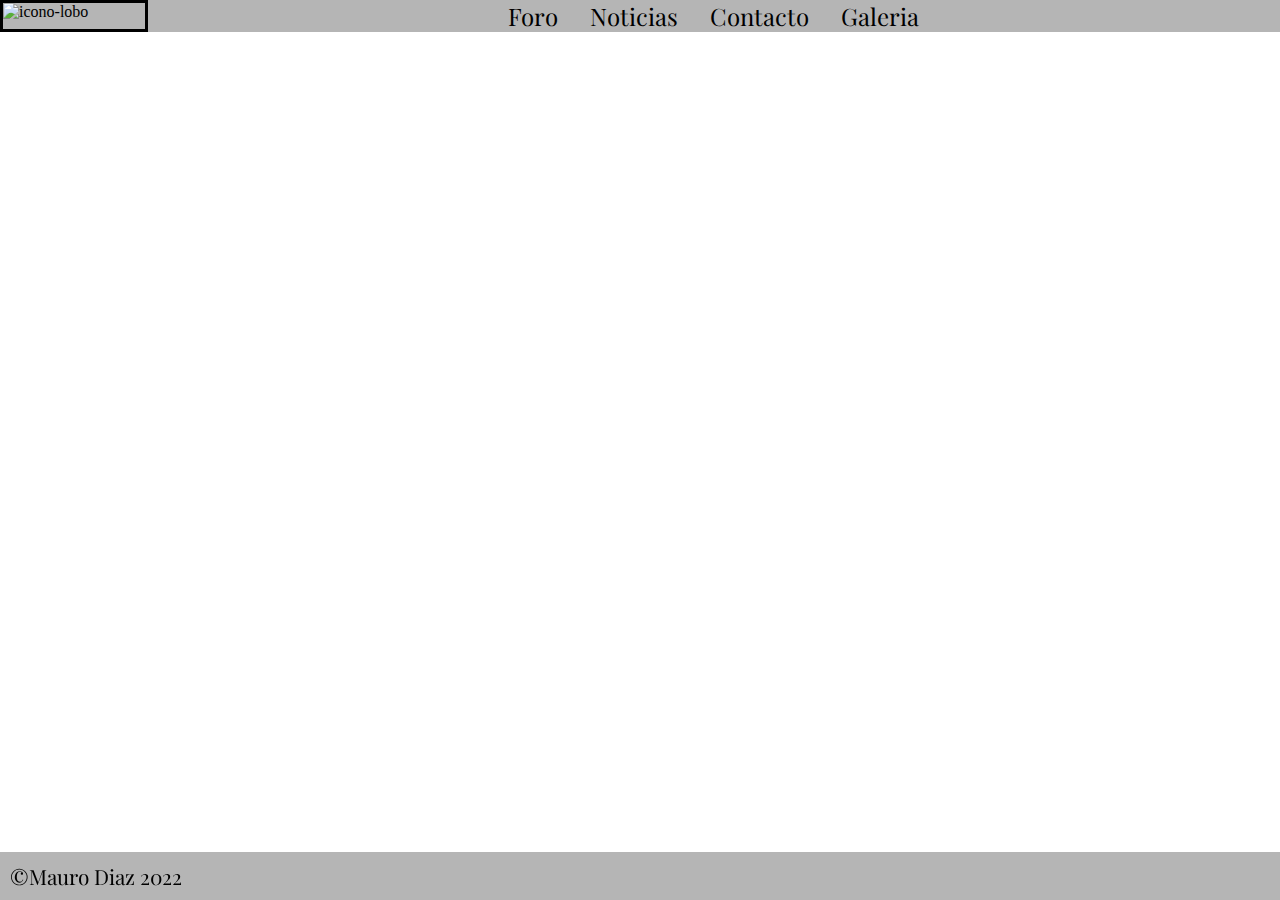
==== index.html @ 7e9df469 "implementando bootstrap y retocando pagina galeria" ====
<!DOCTYPE html>
<html lang="es">

<head>
    <meta charset="UTF-8">
    <meta http-equiv="X-UA-Compatible" content="IE=edge">
    <meta name="viewport" content="width=device-width, initial-scale=1.0">
    <link href="https://cdn.jsdelivr.net/npm/bootstrap@5.1.3/dist/css/bootstrap.min.css" rel="stylesheet" integrity="sha384-1BmE4kWBq78iYhFldvKuhfTAU6auU8tT94WrHftjDbrCEXSU1oBoqyl2QvZ6jIW3" crossorigin="anonymous">
    
    <link rel="stylesheet" href="./css/style.css">
    <title>Lobo Rojo</title>
</head>

<body>
    <header class="encabezado">
        <img src="./img/wolf-icon-22565.jpg" alt="icono-lobo" class="logo-pagina">
        <nav>

            <ul class="nav-bar">
                <li><a href="./pages/foro.html">Foro</a></li>
                <li><a href="./pages/noticias.html">Noticias</a></li>
                <li><a href="./pages/contacto.html">Contacto</a></li>
                <li><a href="./pages/galeria.html">Galeria</a></li>
            </ul>
        </nav>
    </header>

    <main></main>

    <footer class="pie-pagina">
        <p>&copy;Mauro Diaz 2022</p>
    </footer>
    <script src="https://cdn.jsdelivr.net/npm/bootstrap@5.1.3/dist/js/bootstrap.bundle.min.js" integrity="sha384-ka7Sk0Gln4gmtz2MlQnikT1wXgYsOg+OMhuP+IlRH9sENBO0LRn5q+8nbTov4+1p" crossorigin="anonymous"></script>
</body>

</html>
---- css/style.css ----
@import url('https://fonts.googleapis.com/css2?family=Playfair+Display:wght@600&display=swap');

* {
    margin: 0;
    padding: 0;
}

.encabezado {
    background-color: rgba(155, 155, 155, 0.74);
    display: flex;

}

nav {
    display: flex;
    justify-content: center;
    align-items: center;
    width: 100%;
}

.nav-bar {
    list-style: none;
    gap: 2rem;
    display: flex;
}



nav ul li a {
    text-decoration: none;
    font-size: 1.5rem;
    color: rgb(0, 0, 0);
    font-family: 'Playfair Display', serif;

}

.pie-pagina {
    background-color: rgba(155, 155, 155, 0.74);
    display: flex;
    position: fixed;
    width: 100%;
    bottom: 0%;

}

.pie-pagina p {
    font-family: 'Playfair Display', serif;
    color: rgb(0, 0, 0);
    font-size: 1.3rem;

}

body {
    background-image: url(../img/library-g71ae4d2e7_1920.jpg);
}

.logo-pagina {

    border-style: solid;
    width: 10rem;
}

.main-contacto {
    background-color: rgba(255, 255, 255, 0.836);

}

.formulario-contacto {
    display: flex;
    flex-direction: column;
    width: 10%;
}

.titulo-foro {
    background-color: rgba(255, 255, 255, 0.836);

}

.titulo-galeria {
    background-color: rgba(255, 255, 255, 0.836);
}

.titulo-noticias {
    background-color: rgba(255, 255, 255, 0.836);
}

.titulo-contacto {
    background-color: rgba(255, 255, 255, 0.836);
}

.contenido-noticias {
    background-color: rgb(236, 233, 229);
    width: 90%;
    max-width: 1000px;
    margin: 1.6em auto;
    display: grid;
    gap: 1.6em;
    grid-template-columns: repeat(5, 1fr);
}

.contenido-noticias,
.main-noticias,
.contenido-noticias,
div {
    padding: 20px;
    border: 1px solid rgb(0, 0, 0);
}


.main-noticias {
    background-color: rgba(155, 155, 155, 0.74);
    grid-column: span 3;
}

.articulo-noticias1, 
.articulo-noticias2, 
.articulo-noticias3 {
    padding: 20px;
    border: 1px solid rgb(0, 0, 0);
    margin-top: 5px;
    margin-block: 50px;
    background-color: rgb(236, 233, 229);
    display: inline-block;
}

.articulo-noticias1, 
.articulo-noticias2, 
.articulo-noticias3,
h1,
p {
    padding: 10px;
}

.articulo-noticias1:hover{
    background: rgb(210, 211, 228);
    cursor: pointer;
    transition: all 0.5s ease;
}

.articulo-noticias2:hover{
    background: rgb(210, 211, 228);
    cursor: pointer;
    transition: all 0.5s ease;
}

.articulo-noticias3:hover{
    background: rgb(210, 211, 228);
    cursor: pointer;
    transition: all 0.5s ease;
}

.aside-noticias {
    grid-column: span 2;
    display: flex;
    justify-content: center;
    align-content: center;
    flex-direction: column;
    
}

.aside-noticias1:hover{
    background: rgb(210, 211, 228);
    cursor: pointer;
    transition: all 0.5s ease;
}

.aside-noticias2:hover{
    background: rgb(210, 211, 228);
    cursor: pointer;
    transition: all 0.5s ease;
}

.aside-noticias3:hover{
    background: rgb(210, 211, 228);
    cursor: pointer;
    transition: all 0.5s ease;
}



.imagenes-noticias {
    width: 300px;
    height: 200px;


}

.noticias-relacionadas {
    background-color: rgba(155, 155, 155, 0.74);
    height: 120px;
    display: flex;
    align-items: center;
    transition: all 0.5s ease;
}

.noticias-relacionadas:hover {
    cursor: pointer;
    color: rgb(0, 0, 0);
    background: rgb(210, 211, 228);
}

.imagenes-galeria{
    display: flex;
    justify-content: center;  
}
.imagenes-galeria:hover{
    background: rgba(155, 155, 155, 0.74); 
    transform: scale(1.1);
    transition: 0.2s;
}


@media screen and (max-width: 500px) {
    .encabezado {
        background-color: rgba(155, 155, 155, 0.74);
        display: flex;
        flex-wrap: wrap;

    }

    .nav-bar {
        list-style: none;

        display: flex;
        flex-direction: column;
    }

    .contenido-noticias {
        display: flex;
        flex-direction: column;

    }


}
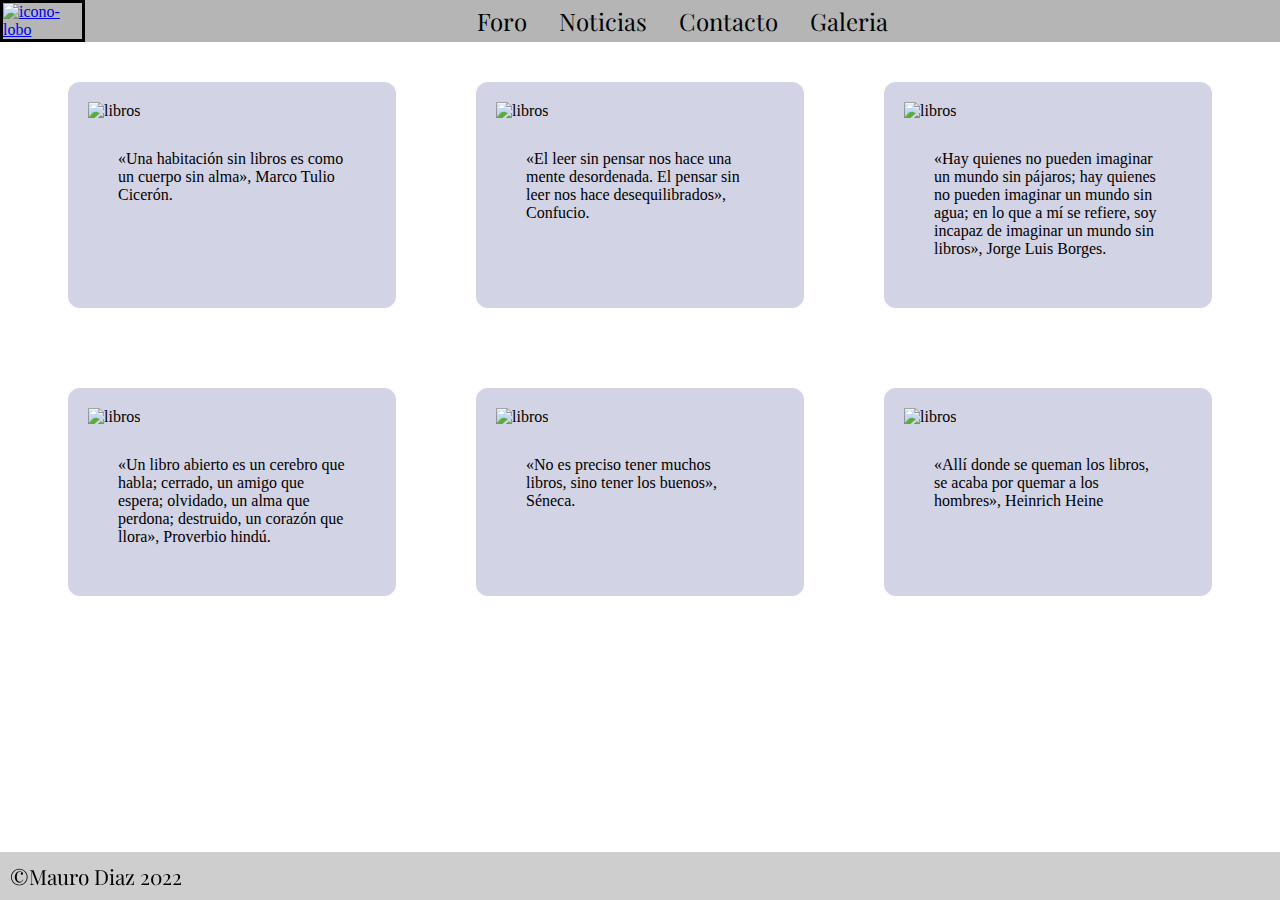
==== commit a56374a7: "completando el sitio" ====
--- a/index.html
+++ b/index.html
@@ -5,15 +5,16 @@
     <meta charset="UTF-8">
     <meta http-equiv="X-UA-Compatible" content="IE=edge">
     <meta name="viewport" content="width=device-width, initial-scale=1.0">
-    <link href="https://cdn.jsdelivr.net/npm/bootstrap@5.1.3/dist/css/bootstrap.min.css" rel="stylesheet" integrity="sha384-1BmE4kWBq78iYhFldvKuhfTAU6auU8tT94WrHftjDbrCEXSU1oBoqyl2QvZ6jIW3" crossorigin="anonymous">
-    
+    <link href="https://cdn.jsdelivr.net/npm/bootstrap@5.1.3/dist/css/bootstrap.min.css" rel="stylesheet"
+        integrity="sha384-1BmE4kWBq78iYhFldvKuhfTAU6auU8tT94WrHftjDbrCEXSU1oBoqyl2QvZ6jIW3" crossorigin="anonymous">
+
     <link rel="stylesheet" href="./css/style.css">
     <title>Lobo Rojo</title>
 </head>
 
 <body>
     <header class="encabezado">
-        <img src="./img/wolf-icon-22565.jpg" alt="icono-lobo" class="logo-pagina">
+        <a href="./index.html"><img src="./img/wolf-icon-22565.jpg" alt="icono-lobo" class="logo-pagina"></a>
         <nav>
 
             <ul class="nav-bar">
@@ -25,12 +26,62 @@
         </nav>
     </header>
 
-    <main></main>
+    <main class="main-index">
+        <div class="card" style="width: 18rem;">
+            <img src="https://cdn.pixabay.com/photo/2020/05/16/16/43/book-5178205_960_720.jpg" class="card-img-top"
+                alt="libros">
+            <div class="card-body">
+                <p class="card-text">«Una habitación sin libros es como un cuerpo sin alma», Marco Tulio Cicerón.</p>
+            </div>
+        </div>
+        <div class="card" style="width: 18rem;">
+            <img src="https://cdn.pixabay.com/photo/2020/05/16/16/43/book-5178205_960_720.jpg" class="card-img-top"
+                alt="libros">
+            <div class="card-body">
+                <p class="card-text">«El leer sin pensar nos hace una mente desordenada. El pensar sin leer nos hace
+                    desequilibrados», Confucio.</p>
+            </div>
+        </div>
+        <div class="card" style="width: 18rem;">
+            <img src="https://cdn.pixabay.com/photo/2020/05/16/16/43/book-5178205_960_720.jpg" class="card-img-top"
+                alt="libros">
+            <div class="card-body">
+                <p class="card-text">«Hay quienes no pueden imaginar un mundo sin pájaros; hay quienes no pueden
+                    imaginar un mundo sin agua; en lo que a mí se refiere, soy incapaz de imaginar un mundo sin libros»,
+                    Jorge Luis Borges.</p>
+            </div>
+        </div>
+        <div class="card" style="width: 18rem;">
+            <img src="https://cdn.pixabay.com/photo/2020/05/16/16/43/book-5178205_960_720.jpg" class="card-img-top"
+                alt="libros">
+            <div class="card-body">
+                <p class="card-text">«Un libro abierto es un cerebro que habla; cerrado, un amigo que espera; olvidado,
+                    un alma que perdona; destruido, un corazón que llora», Proverbio hindú.</p>
+            </div>
+        </div>
+        <div class="card" style="width: 18rem;">
+            <img src="https://cdn.pixabay.com/photo/2020/05/16/16/43/book-5178205_960_720.jpg" class="card-img-top"
+                alt="libros">
+            <div class="card-body">
+                <p class="card-text">«No es preciso tener muchos libros, sino tener los buenos», Séneca.</p>
+            </div>
+        </div>
+        <div class="card" style="width: 18rem;">
+            <img src="https://cdn.pixabay.com/photo/2020/05/16/16/43/book-5178205_960_720.jpg" class="card-img-top"
+                alt="libros">
+            <div class="card-body">
+                <p class="card-text">«Allí donde se queman los libros, se acaba por quemar a los hombres», Heinrich
+                    Heine</p>
+            </div>
+        </div>
+    </main>
 
     <footer class="pie-pagina">
         <p>&copy;Mauro Diaz 2022</p>
     </footer>
-    <script src="https://cdn.jsdelivr.net/npm/bootstrap@5.1.3/dist/js/bootstrap.bundle.min.js" integrity="sha384-ka7Sk0Gln4gmtz2MlQnikT1wXgYsOg+OMhuP+IlRH9sENBO0LRn5q+8nbTov4+1p" crossorigin="anonymous"></script>
+    <script src="https://cdn.jsdelivr.net/npm/bootstrap@5.1.3/dist/js/bootstrap.bundle.min.js"
+        integrity="sha384-ka7Sk0Gln4gmtz2MlQnikT1wXgYsOg+OMhuP+IlRH9sENBO0LRn5q+8nbTov4+1p" crossorigin="anonymous">
+    </script>
 </body>
 
 </html>--- a/css/style.css
+++ b/css/style.css
@@ -35,7 +35,7 @@
 }
 
 .pie-pagina {
-    background-color: rgba(155, 155, 155, 0.74);
+    background-color: rgba(155, 155, 155, 0.493);
     display: flex;
     position: fixed;
     width: 100%;
@@ -51,11 +51,15 @@
 }
 
 body {
-    background-image: url(../img/library-g71ae4d2e7_1920.jpg);
+    background-image: url(https://cdn.pixabay.com/photo/2016/01/27/04/32/books-1163695_960_720.jpg);
+    background-size: cover;
+    background-repeat: no-repeat;
+
 }
 
 .logo-pagina {
 
+    border-color: rgb(0, 0, 0);
     border-style: solid;
     width: 10rem;
 }
@@ -112,8 +116,8 @@
     grid-column: span 3;
 }
 
-.articulo-noticias1, 
-.articulo-noticias2, 
+.articulo-noticias1,
+.articulo-noticias2,
 .articulo-noticias3 {
     padding: 20px;
     border: 1px solid rgb(0, 0, 0);
@@ -123,27 +127,27 @@
     display: inline-block;
 }
 
-.articulo-noticias1, 
-.articulo-noticias2, 
+.articulo-noticias1,
+.articulo-noticias2,
 .articulo-noticias3,
 h1,
 p {
     padding: 10px;
 }
 
-.articulo-noticias1:hover{
-    background: rgb(210, 211, 228);
-    cursor: pointer;
-    transition: all 0.5s ease;
-}
-
-.articulo-noticias2:hover{
-    background: rgb(210, 211, 228);
-    cursor: pointer;
-    transition: all 0.5s ease;
-}
-
-.articulo-noticias3:hover{
+.articulo-noticias1:hover {
+    background: rgb(210, 211, 228);
+    cursor: pointer;
+    transition: all 0.5s ease;
+}
+
+.articulo-noticias2:hover {
+    background: rgb(210, 211, 228);
+    cursor: pointer;
+    transition: all 0.5s ease;
+}
+
+.articulo-noticias3:hover {
     background: rgb(210, 211, 228);
     cursor: pointer;
     transition: all 0.5s ease;
@@ -155,22 +159,22 @@
     justify-content: center;
     align-content: center;
     flex-direction: column;
-    
-}
-
-.aside-noticias1:hover{
-    background: rgb(210, 211, 228);
-    cursor: pointer;
-    transition: all 0.5s ease;
-}
-
-.aside-noticias2:hover{
-    background: rgb(210, 211, 228);
-    cursor: pointer;
-    transition: all 0.5s ease;
-}
-
-.aside-noticias3:hover{
+
+}
+
+.aside-noticias1:hover {
+    background: rgb(210, 211, 228);
+    cursor: pointer;
+    transition: all 0.5s ease;
+}
+
+.aside-noticias2:hover {
+    background: rgb(210, 211, 228);
+    cursor: pointer;
+    transition: all 0.5s ease;
+}
+
+.aside-noticias3:hover {
     background: rgb(210, 211, 228);
     cursor: pointer;
     transition: all 0.5s ease;
@@ -199,15 +203,66 @@
     background: rgb(210, 211, 228);
 }
 
-.imagenes-galeria{
-    display: flex;
-    justify-content: center;  
-}
-.imagenes-galeria:hover{
-    background: rgba(155, 155, 155, 0.74); 
+.imagenes-galeria {
+    display: flex;
+    justify-content: center;
+}
+
+.imagenes-galeria:hover {
+    background: rgba(155, 155, 155, 0.74);
     transform: scale(1.1);
     transition: 0.2s;
 }
+
+.card {
+
+    background-color: rgb(210, 211, 228);
+    margin: 40px;
+    border-radius: 12px;
+    cursor: zoom-in;
+}
+
+.card:hover {
+    transform: scale(1.1);
+    transition: 0.2s;
+}
+
+.main-index {
+    width: 100%;
+    display: flex;
+    flex-wrap: wrap;
+    align-content: space-between;
+    justify-content: center;
+
+}
+
+.opciones-foro {
+    background-color: rgba(155, 155, 155, 0.74);
+    margin: 2px;
+    text-align: center;
+    text-decoration: underline;
+    color: rgb(0, 0, 0);
+    cursor: pointer;
+    font-size: 1.2rem;
+    border-radius: 12px;
+    font-family: 'Playfair Display', serif;
+}
+
+.reglas-foro {
+    background-color: rgb(210, 211, 228);
+    font-style: italic;
+}
+
+.volver {
+    font-size: 1.2rem;
+}
+
+div{
+    border: none;
+}
+
+
+
 
 
 @media screen and (max-width: 500px) {
